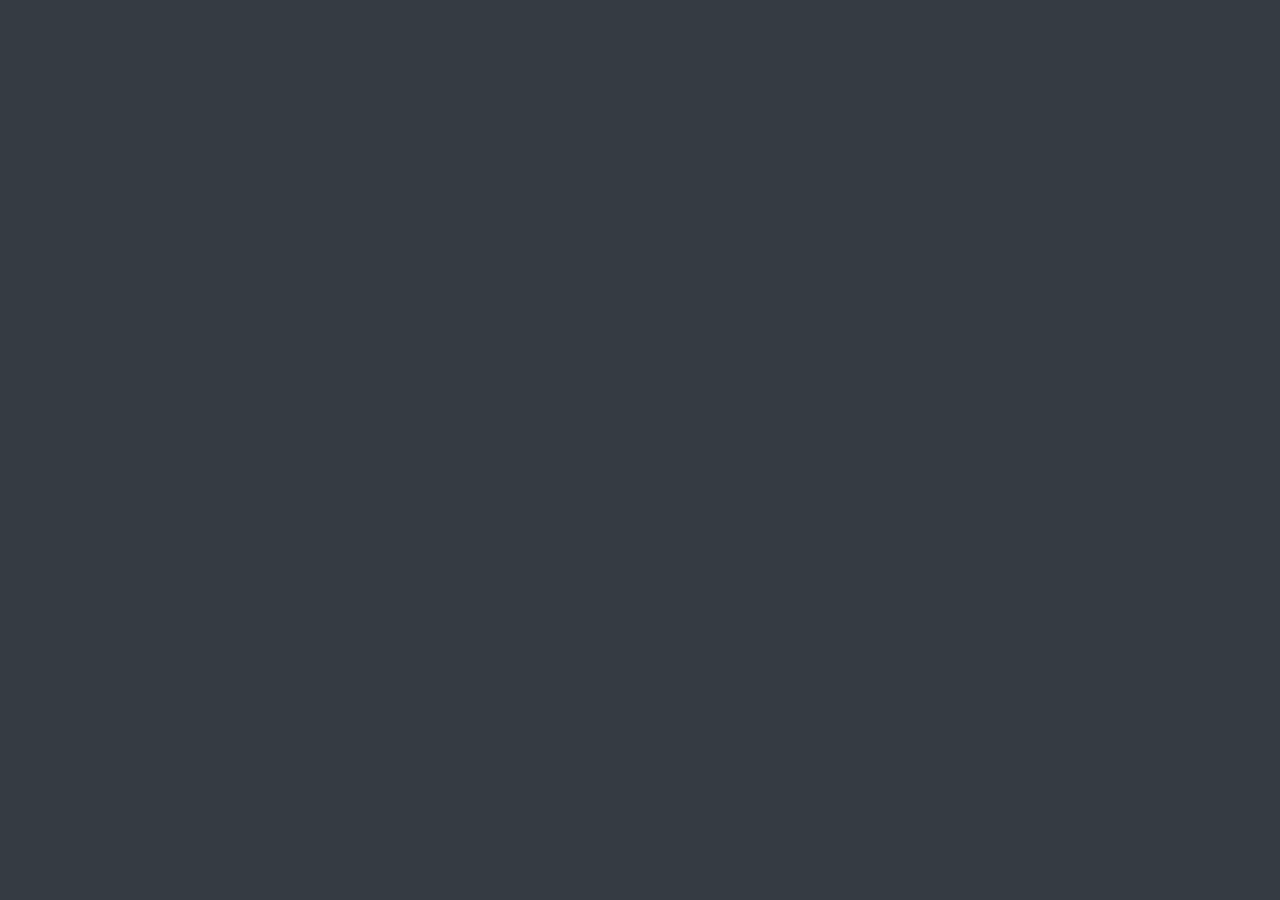
==== index.html @ 0e087c73 "updated" ====
<!doctype html><html lang="en"><head><meta charset="utf-8"/><link rel="icon" href="/favicon.ico"/><meta name="viewport" content="width=device-width,initial-scale=1,minimum-scale=1,maximum-scale=1,user-scalable=no,shrink-to-fit=no,viewport-fit=cover"><meta name="theme-color" content="#000000"/><meta name="description" content="Giant Baby Corn Finance"/><meta property="og:locale" content="zh_TW"><meta property="og:title" content="giantbabycorn.finance"><meta property="og:description" content="giantbabycorn.finance"><link rel="apple-touch-icon" href="/logo192.png"/><link rel="manifest" href="/manifest.json"/><title>Giant Baby Corn Finance</title><link href="/static/css/main.bbabf2ab.chunk.css" rel="stylesheet"></head><body><noscript>You need to enable JavaScript to run this app.</noscript><div id="root"></div><script>!function(e){function r(r){for(var n,a,i=r[0],f=r[1],l=r[2],p=0,s=[];p<i.length;p++)a=i[p],Object.prototype.hasOwnProperty.call(o,a)&&o[a]&&s.push(o[a][0]),o[a]=0;for(n in f)Object.prototype.hasOwnProperty.call(f,n)&&(e[n]=f[n]);for(c&&c(r);s.length;)s.shift()();return u.push.apply(u,l||[]),t()}function t(){for(var e,r=0;r<u.length;r++){for(var t=u[r],n=!0,i=1;i<t.length;i++){var f=t[i];0!==o[f]&&(n=!1)}n&&(u.splice(r--,1),e=a(a.s=t[0]))}return e}var n={},o={1:0},u=[];function a(r){if(n[r])return n[r].exports;var t=n[r]={i:r,l:!1,exports:{}};return e[r].call(t.exports,t,t.exports,a),t.l=!0,t.exports}a.m=e,a.c=n,a.d=function(e,r,t){a.o(e,r)||Object.defineProperty(e,r,{enumerable:!0,get:t})},a.r=function(e){"undefined"!=typeof Symbol&&Symbol.toStringTag&&Object.defineProperty(e,Symbol.toStringTag,{value:"Module"}),Object.defineProperty(e,"__esModule",{value:!0})},a.t=function(e,r){if(1&r&&(e=a(e)),8&r)return e;if(4&r&&"object"==typeof e&&e&&e.__esModule)return e;var t=Object.create(null);if(a.r(t),Object.defineProperty(t,"default",{enumerable:!0,value:e}),2&r&&"string"!=typeof e)for(var n in e)a.d(t,n,function(r){return e[r]}.bind(null,n));return t},a.n=function(e){var r=e&&e.__esModule?function(){return e.default}:function(){return e};return a.d(r,"a",r),r},a.o=function(e,r){return Object.prototype.hasOwnProperty.call(e,r)},a.p="/";var i=this["webpackJsonpgiantbabycorn.finance"]=this["webpackJsonpgiantbabycorn.finance"]||[],f=i.push.bind(i);i.push=r,i=i.slice();for(var l=0;l<i.length;l++)r(i[l]);var c=f;t()}([])</script><script src="/static/js/2.cc9975e6.chunk.js"></script><script src="/static/js/main.173eca97.chunk.js"></script></body></html>
---- static/css/main.bbabf2ab.chunk.css ----
.corn-button-container{position:relative;display:-webkit-flex;display:flex;-webkit-align-items:center;align-items:center;-webkit-justify-content:center;justify-content:center;box-sizing:border-box;font-family:HelveticaNeue;font-size:calc(max(calc(100vw*20/1920), 5px));font-weight:900;font-stretch:normal;font-style:normal;line-height:1.2;letter-spacing:normal;text-align:center;white-space:nowrap;overflow:hidden;cursor:pointer}.corn-button-container .corn-button-icon{position:relative;height:calc(max(calc(100vw*30/1920), 24px));width:calc(max(calc(100vw*30/1920), 24px));object-fit:contain;margin:0 0 0 calc(max(calc(100vw*18/1920), 15px))}.corn-button-container .corn-button-text{position:relative;-webkit-user-select:none;-ms-user-select:none;user-select:none;color:#50fec5;margin:0 0 0 calc(max(calc(100vw*9/1920), 5px))}.corn-button-container .corn-button-text:not(:first-child){margin:0 calc(max(calc(100vw*18/1920), 15px)) 0 calc(max(calc(100vw*9/1920), 5px))}.corn-button-container.is-default-size{width:-webkit-fill-available;width:stretch;height:calc(max(calc(100vw*50/1920), 40px));padding:calc(max(calc(100vw*10/1920), 8px));border-radius:calc(max(calc(100vw*25/1920), 20px))}.corn-button-container.is-default-size .corn-button-text{line-height:calc(max(calc(100vw*30/1920), 24px))}.corn-button-container.is-big-size{width:calc(max(calc(100vw*400/1920), 320px));height:calc(max(calc(100vw*50/1920), 40px));padding:calc(max(calc(100vw*10/1920), 8px));border-radius:calc(max(calc(100vw*25/1920), 20px))}.corn-button-container.is-big-size .corn-button-text{line-height:calc(max(calc(100vw*30/1920), 24px))}.corn-button-container.is-middle-size{width:calc(max(calc(100vw*140/1920), 112px));height:calc(max(calc(100vw*40/1920), 32px));padding:calc(max(calc(100vw*9/1920), 7px));border-radius:calc(max(calc(100vw*25/1920), 20px))}.corn-button-container.is-middle-size .corn-button-text{line-height:calc(max(calc(100vw*22/1920), 17px))}.corn-button-container.is-small-size{width:calc(max(calc(100vw*138/1920), 112px));height:calc(max(calc(100vw*38/1920), 31px));padding:calc(max(calc(100vw*6/1920), 5px));border-radius:calc(max(calc(100vw*50/1920), 40px))}.corn-button-container.is-small-size .corn-button-text{line-height:calc(max(calc(100vw*25/1920), 20px))}.corn-button-container.is-content-size{width:-webkit-fit-content;width:-moz-fit-content;width:fit-content;height:calc(max(calc(100vw*38/1920), 31px));padding:calc(max(calc(100vw*6/1920), 5px)) calc(max(calc(100vw*19/1920), 15px));border-radius:calc(max(calc(100vw*50/1920), 40px))}.corn-button-container.is-content-size .corn-button-text{line-height:calc(max(calc(100vw*24/1920), 19px))}.corn-button-container.is-default-type{background-color:#57cbcc;border-style:none}.corn-button-container.is-default-type .corn-button-text{color:#fff}.corn-button-container.is-cancel-type{background-color:#494949;border-style:none}.corn-button-container.is-cancel-type .corn-button-text{color:#fff}.corn-button-container.is-danger-type{background-color:#db3a20;border-style:none}.corn-button-container.is-danger-type .corn-button-text{color:#fff}.corn-button-container.is-dark-type{background:linear-gradient(#1e1e1e,#1e1e1e) padding-box,linear-gradient(120deg,#50ffc5,#19b9c3 60%) border-box;border:calc(max(calc(100vw*1/1920), 0px)) solid transparent}.corn-button-container.is-dark-type .corn-button-text{color:#50fec5}.corn-button-container.is-dark-type:active{background-image:linear-gradient(90deg,#50ffc5,#19b9c3);background-image:linear-gradient(120deg,#50ffc5,#19b9c3 60%) padding-box}.corn-button-container.is-dark-type:active .corn-button-text{color:#fff}.corn-button-container:disabled{-webkit-filter:saturate(1.5) invert(.15);filter:saturate(1.5) invert(.15)}.corn-button-container:active{-webkit-filter:saturate(.85) brightness(1.1);filter:saturate(.85) brightness(1.1)}.ng-toast-container,.ng-toast-overlay{top:0;left:0;width:100%;height:100%;transition:all .3s ease-in-out;z-index:1000}.ng-toast-container.hide,.ng-toast-overlay.hide{pointer-events:none;opacity:0}.ng-toast-container{position:fixed;background-color:rgba(30,30,30,.5)}.ng-toast-overlay{position:absolute;display:-webkit-flex;display:flex}.ng-toast-overlay.hide{pointer-events:none}.ng-toast-overlay.hide .ng-toast-toast{-webkit-transform:translate3d(0,-20px,0);transform:translate3d(0,-20px,0);opacity:0}.ng-toast-toast{max-width:50vw;margin:auto;background-color:#fff;border-radius:20px;padding:15px 25px 25px;position:relative;font-weight:700;text-align:center;white-space:pre-line;word-break:break-all;transition:all .3s ease-in-out}.ng-toast-toast.default{padding:15px 25px}.ng-toast-toast.default .ng-toast-title{color:#707070;margin:5px 0}.ng-toast-toast.success .ng-toast-title{color:#19b9c3}.ng-toast-toast.fail .ng-toast-title{color:#db3a20}.ng-toast-icon{position:absolute;top:0;left:50%;-webkit-transform:translate3d(-50%,-20px,0);transform:translate3d(-50%,-20px,0)}.ng-toast-title{font-size:18px;margin:15px 0 5px}.ng-toast-content,.ng-toast-title{-webkit-user-select:none;-ms-user-select:none;user-select:none}.ng-toast-content{color:#707070;font-size:13px;line-height:25px}.page.home{width:100%;padding:calc(max(calc(100vw*50/1920), 0px)) 0;-webkit-flex-direction:column;flex-direction:column}.corn-button-row,.page.home{position:relative;display:-webkit-flex;display:flex;-webkit-align-items:center;align-items:center}.corn-button-row{margin:15px 0;-webkit-flex-wrap:nowrap;flex-wrap:nowrap;-webkit-justify-content:center;justify-content:center}.corn-button-row>*{margin:auto 15px}.corn-ticket-input,.corn-ticket-number,.corn-ticket-row{font-size:calc(max(calc(100vw*60/1920), 22px))}.corn-ticket-row{position:relative;width:600px;max-width:95vw;display:-webkit-flex;display:flex;-webkit-flex-wrap:nowrap;flex-wrap:nowrap;-webkit-align-items:center;align-items:center;-webkit-justify-content:center;justify-content:center;font-weight:900;font-stretch:normal;font-style:normal}.corn-ticket-row>:last-child{margin-right:30px}.corn-ticket-number{position:relative;display:inline-block;text-align:right;min-width:60px;margin-right:20px;color:#707070}.corn-ticket-input{position:relative;display:inline-block;width:calc(max(calc(100vw*150/1920), 50px));text-align:center;margin:auto calc(max(calc(100vw*15/1920), 0px));border-radius:calc(max(calc(100vw*50/1920), 0px));border:none;background-color:#292f36;color:#50fec5}.corn-ticket-delete,.corn-ticket-dice{position:relative;object-fit:contain;width:25px;height:25px;min-width:25px;min-height:25px;margin:auto 0 auto calc(max(calc(100vw*15/1920), 0px));-webkit-user-select:none;-ms-user-select:none;user-select:none;cursor:pointer}.corn-donate-container{position:relative;margin:15px 0 0}.corn-icon-donate{position:relative;object-fit:contain;width:32px;height:32px}.corn-popup-group,.corn-popup-overlay{top:0;left:0;width:100%;height:100%}.corn-popup-group{position:fixed;z-index:999}.corn-popup-group,.corn-popup-group *{font-weight:400;font-stretch:normal;font-style:normal;line-height:1.23;letter-spacing:normal;text-align:center}.corn-popup-group.hide{pointer-events:none}.corn-popup-group>.corn-popup-overlay{position:absolute}.corn-popup-overlay{position:fixed;display:-webkit-flex;display:flex;z-index:999;background-color:rgba(20,20,20,.5);transition:opacity .5s ease-in-out;opacity:0}.corn-popup-overlay.show{opacity:1}.corn-popup-overlay.hide{opacity:0;pointer-events:none}.corn-popup-overlay.hide .corn-popup-container{-webkit-transform:translate3d(0,-20px,0);transform:translate3d(0,-20px,0)}.corn-popup-overlay .corn-popup-container{position:relative;display:-webkit-flex;display:flex;-webkit-flex-direction:column;flex-direction:column;margin:auto;padding:36px 28px;border-radius:20px;box-sizing:border-box;background-color:#141414;transition:-webkit-transform .5s ease-in-out;transition:transform .5s ease-in-out;transition:transform .5s ease-in-out,-webkit-transform .5s ease-in-out;max-width:calc(100% - 56px);max-height:calc(100% - 56px)}.corn-popup-overlay .corn-popup-title{margin:0 auto 18px;height:26px;font-size:22px;line-height:1.23}.corn-popup-overlay .corn-popup-sub{margin:18px auto 40px;font-size:20px}.corn-popup-overlay .corn-popup-content{width:-webkit-fill-available;width:stretch;margin-bottom:30px;white-space:pre-line;max-height:calc(100% - 56px);overflow-y:scroll}.corn-popup-overlay .corn-popup-bottom{display:-webkit-flex;display:flex;-webkit-flex-wrap:nowrap;flex-wrap:nowrap;-webkit-justify-content:center;justify-content:center}.corn-popup-overlay .corn-popup-bottom .corn-popup-button{margin:0 10px}.corn-popup-overlay.is-default-type .corn-popup-container{border:1px solid #19b9c3}.corn-popup-overlay.is-default-type .corn-popup-sub{color:#afafaf}.corn-popup-overlay.is-default-type .corn-popup-title{color:#19b9c3}.corn-popup-overlay.is-default-type .corn-popup-content{border-top:1px solid #19b9c3}.corn-popup-overlay.is-alert-type .corn-popup-container{border:1px solid #db3a20}.corn-popup-overlay.is-alert-type .corn-popup-sub{color:#afafaf}.corn-popup-overlay.is-alert-type .corn-popup-title{color:#db3a20}.corn-popup-overlay.is-alert-type .corn-popup-content{border-top:1px solid #db3a20}*{font-family:"Noto Sans TC",sans-serif}:root,body,html{position:relative;width:100%;height:100%;margin:0;padding:0;white-space:nowrap}:root::-webkit-scrollbar-track,body::-webkit-scrollbar-track,html::-webkit-scrollbar-track{background-color:transparent}:root::-webkit-scrollbar,body::-webkit-scrollbar,html::-webkit-scrollbar{width:4px;height:4px;background-color:transparent}:root::-webkit-scrollbar-thumb,body::-webkit-scrollbar-thumb,html::-webkit-scrollbar-thumb{background-color:#57cbcc;border-radius:8px}*{box-sizing:border-box}::-webkit-scrollbar,::-webkit-scrollbar-track{background-color:transparent}::-webkit-scrollbar{width:4px;height:4px}::-webkit-scrollbar-thumb{background-color:#57cbcc;border-radius:8px}body{font-family:-apple-system,BlinkMacSystemFont,"Roboto",sans-serif;-webkit-font-smoothing:antialiased;-moz-osx-font-smoothing:grayscale;background-color:#353b43;font-size:15px;color:#fff}body ::-moz-placeholder,body ::-webkit-input-placeholder,body ::placeholder{color:#777}body :focus{outline:none}body code,body pre,body textarea{font-family:"Noto Sans TC",sans-serif}#root{width:100%;height:100%}.divider{display:-webkit-flex;display:flex;-webkit-align-items:center;align-items:center;-webkit-justify-content:center;justify-content:center;width:280px;height:1px;background-color:#42484f}.divider:before{content:"";width:15%;height:5px;background-color:#57cbcc}
/*# sourceMappingURL=main.bbabf2ab.chunk.css.map */
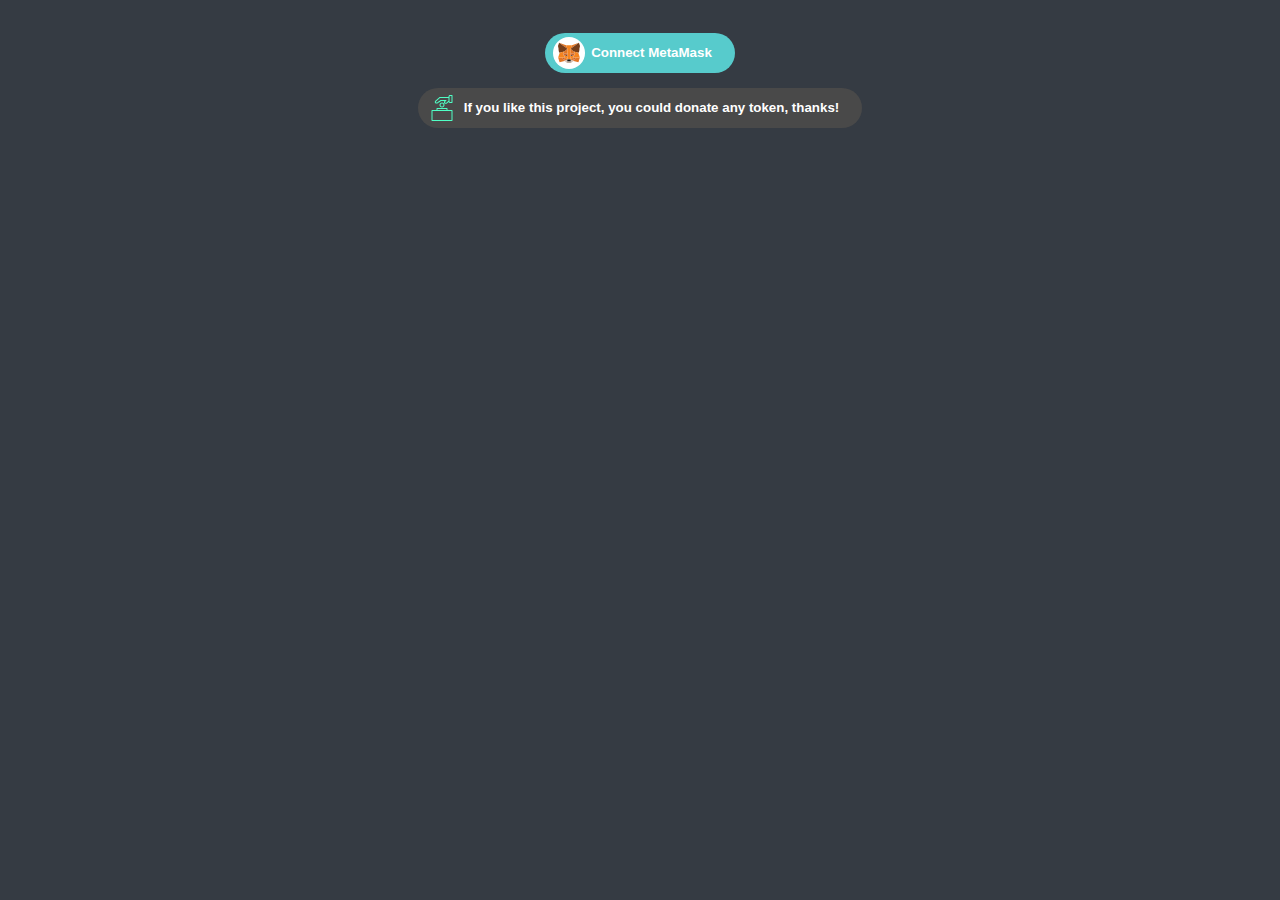
==== commit 21849ff4: "updated" ====
--- a/index.html
+++ b/index.html
@@ -1 +1 @@
-<!doctype html><html lang="en"><head><meta charset="utf-8"/><link rel="icon" href="/favicon.ico"/><meta name="viewport" content="width=device-width,initial-scale=1,minimum-scale=1,maximum-scale=1,user-scalable=no,shrink-to-fit=no,viewport-fit=cover"><meta name="theme-color" content="#000000"/><meta name="description" content="Giant Baby Corn Finance"/><meta property="og:locale" content="zh_TW"><meta property="og:title" content="giantbabycorn.finance"><meta property="og:description" content="giantbabycorn.finance"><link rel="apple-touch-icon" href="/logo192.png"/><link rel="manifest" href="/manifest.json"/><title>Giant Baby Corn Finance</title><link href="/static/css/main.bbabf2ab.chunk.css" rel="stylesheet"></head><body><noscript>You need to enable JavaScript to run this app.</noscript><div id="root"></div><script>!function(e){function r(r){for(var n,a,i=r[0],f=r[1],l=r[2],p=0,s=[];p<i.length;p++)a=i[p],Object.prototype.hasOwnProperty.call(o,a)&&o[a]&&s.push(o[a][0]),o[a]=0;for(n in f)Object.prototype.hasOwnProperty.call(f,n)&&(e[n]=f[n]);for(c&&c(r);s.length;)s.shift()();return u.push.apply(u,l||[]),t()}function t(){for(var e,r=0;r<u.length;r++){for(var t=u[r],n=!0,i=1;i<t.length;i++){var f=t[i];0!==o[f]&&(n=!1)}n&&(u.splice(r--,1),e=a(a.s=t[0]))}return e}var n={},o={1:0},u=[];function a(r){if(n[r])return n[r].exports;var t=n[r]={i:r,l:!1,exports:{}};return e[r].call(t.exports,t,t.exports,a),t.l=!0,t.exports}a.m=e,a.c=n,a.d=function(e,r,t){a.o(e,r)||Object.defineProperty(e,r,{enumerable:!0,get:t})},a.r=function(e){"undefined"!=typeof Symbol&&Symbol.toStringTag&&Object.defineProperty(e,Symbol.toStringTag,{value:"Module"}),Object.defineProperty(e,"__esModule",{value:!0})},a.t=function(e,r){if(1&r&&(e=a(e)),8&r)return e;if(4&r&&"object"==typeof e&&e&&e.__esModule)return e;var t=Object.create(null);if(a.r(t),Object.defineProperty(t,"default",{enumerable:!0,value:e}),2&r&&"string"!=typeof e)for(var n in e)a.d(t,n,function(r){return e[r]}.bind(null,n));return t},a.n=function(e){var r=e&&e.__esModule?function(){return e.default}:function(){return e};return a.d(r,"a",r),r},a.o=function(e,r){return Object.prototype.hasOwnProperty.call(e,r)},a.p="/";var i=this["webpackJsonpgiantbabycorn.finance"]=this["webpackJsonpgiantbabycorn.finance"]||[],f=i.push.bind(i);i.push=r,i=i.slice();for(var l=0;l<i.length;l++)r(i[l]);var c=f;t()}([])</script><script src="/static/js/2.cc9975e6.chunk.js"></script><script src="/static/js/main.173eca97.chunk.js"></script></body></html>+<!doctype html><html lang="en"><head><meta charset="utf-8"/><link rel="icon" href="/favicon.ico"/><meta name="viewport" content="width=device-width,initial-scale=1,minimum-scale=1,maximum-scale=1,user-scalable=no,shrink-to-fit=no,viewport-fit=cover"><meta name="theme-color" content="#000000"/><meta name="description" content="Giant Baby Corn Finance"/><meta property="og:locale" content="zh_TW"><meta property="og:title" content="giantbabycorn.finance"><meta property="og:description" content="giantbabycorn.finance"><link rel="apple-touch-icon" href="/logo192.png"/><link rel="manifest" href="/manifest.json"/><title>Giant Baby Corn Finance</title><link href="/static/css/main.bbabf2ab.chunk.css" rel="stylesheet"></head><body><noscript>You need to enable JavaScript to run this app.</noscript><div id="root"></div><script>!function(e){function r(r){for(var n,a,i=r[0],f=r[1],l=r[2],p=0,s=[];p<i.length;p++)a=i[p],Object.prototype.hasOwnProperty.call(o,a)&&o[a]&&s.push(o[a][0]),o[a]=0;for(n in f)Object.prototype.hasOwnProperty.call(f,n)&&(e[n]=f[n]);for(c&&c(r);s.length;)s.shift()();return u.push.apply(u,l||[]),t()}function t(){for(var e,r=0;r<u.length;r++){for(var t=u[r],n=!0,i=1;i<t.length;i++){var f=t[i];0!==o[f]&&(n=!1)}n&&(u.splice(r--,1),e=a(a.s=t[0]))}return e}var n={},o={1:0},u=[];function a(r){if(n[r])return n[r].exports;var t=n[r]={i:r,l:!1,exports:{}};return e[r].call(t.exports,t,t.exports,a),t.l=!0,t.exports}a.m=e,a.c=n,a.d=function(e,r,t){a.o(e,r)||Object.defineProperty(e,r,{enumerable:!0,get:t})},a.r=function(e){"undefined"!=typeof Symbol&&Symbol.toStringTag&&Object.defineProperty(e,Symbol.toStringTag,{value:"Module"}),Object.defineProperty(e,"__esModule",{value:!0})},a.t=function(e,r){if(1&r&&(e=a(e)),8&r)return e;if(4&r&&"object"==typeof e&&e&&e.__esModule)return e;var t=Object.create(null);if(a.r(t),Object.defineProperty(t,"default",{enumerable:!0,value:e}),2&r&&"string"!=typeof e)for(var n in e)a.d(t,n,function(r){return e[r]}.bind(null,n));return t},a.n=function(e){var r=e&&e.__esModule?function(){return e.default}:function(){return e};return a.d(r,"a",r),r},a.o=function(e,r){return Object.prototype.hasOwnProperty.call(e,r)},a.p="/";var i=this["webpackJsonpgiantbabycorn.finance"]=this["webpackJsonpgiantbabycorn.finance"]||[],f=i.push.bind(i);i.push=r,i=i.slice();for(var l=0;l<i.length;l++)r(i[l]);var c=f;t()}([])</script><script src="/static/js/2.e33a2cc5.chunk.js"></script><script src="/static/js/main.0d77fcac.chunk.js"></script></body></html>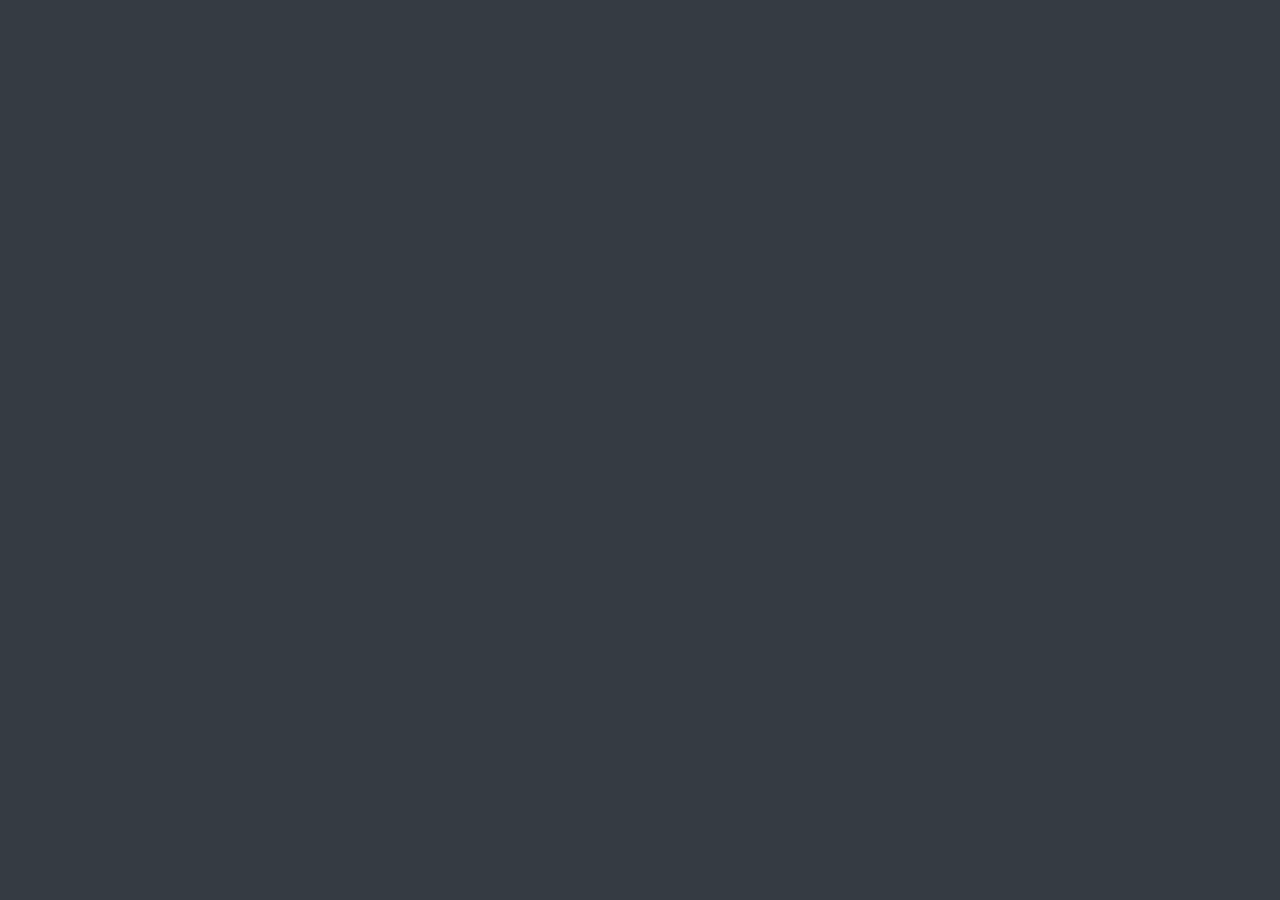
==== commit 6c0af82a: "updated" ====
--- a/index.html
+++ b/index.html
@@ -1 +1 @@
-<!doctype html><html lang="en"><head><meta charset="utf-8"/><link rel="icon" href="/favicon.ico"/><meta name="viewport" content="width=device-width,initial-scale=1,minimum-scale=1,maximum-scale=1,user-scalable=no,shrink-to-fit=no,viewport-fit=cover"><meta name="theme-color" content="#000000"/><meta name="description" content="Giant Baby Corn Finance"/><meta property="og:locale" content="zh_TW"><meta property="og:title" content="giantbabycorn.finance"><meta property="og:description" content="giantbabycorn.finance"><link rel="apple-touch-icon" href="/logo192.png"/><link rel="manifest" href="/manifest.json"/><title>Giant Baby Corn Finance</title><link href="/static/css/main.bbabf2ab.chunk.css" rel="stylesheet"></head><body><noscript>You need to enable JavaScript to run this app.</noscript><div id="root"></div><script>!function(e){function r(r){for(var n,a,i=r[0],f=r[1],l=r[2],p=0,s=[];p<i.length;p++)a=i[p],Object.prototype.hasOwnProperty.call(o,a)&&o[a]&&s.push(o[a][0]),o[a]=0;for(n in f)Object.prototype.hasOwnProperty.call(f,n)&&(e[n]=f[n]);for(c&&c(r);s.length;)s.shift()();return u.push.apply(u,l||[]),t()}function t(){for(var e,r=0;r<u.length;r++){for(var t=u[r],n=!0,i=1;i<t.length;i++){var f=t[i];0!==o[f]&&(n=!1)}n&&(u.splice(r--,1),e=a(a.s=t[0]))}return e}var n={},o={1:0},u=[];function a(r){if(n[r])return n[r].exports;var t=n[r]={i:r,l:!1,exports:{}};return e[r].call(t.exports,t,t.exports,a),t.l=!0,t.exports}a.m=e,a.c=n,a.d=function(e,r,t){a.o(e,r)||Object.defineProperty(e,r,{enumerable:!0,get:t})},a.r=function(e){"undefined"!=typeof Symbol&&Symbol.toStringTag&&Object.defineProperty(e,Symbol.toStringTag,{value:"Module"}),Object.defineProperty(e,"__esModule",{value:!0})},a.t=function(e,r){if(1&r&&(e=a(e)),8&r)return e;if(4&r&&"object"==typeof e&&e&&e.__esModule)return e;var t=Object.create(null);if(a.r(t),Object.defineProperty(t,"default",{enumerable:!0,value:e}),2&r&&"string"!=typeof e)for(var n in e)a.d(t,n,function(r){return e[r]}.bind(null,n));return t},a.n=function(e){var r=e&&e.__esModule?function(){return e.default}:function(){return e};return a.d(r,"a",r),r},a.o=function(e,r){return Object.prototype.hasOwnProperty.call(e,r)},a.p="/";var i=this["webpackJsonpgiantbabycorn.finance"]=this["webpackJsonpgiantbabycorn.finance"]||[],f=i.push.bind(i);i.push=r,i=i.slice();for(var l=0;l<i.length;l++)r(i[l]);var c=f;t()}([])</script><script src="/static/js/2.e33a2cc5.chunk.js"></script><script src="/static/js/main.0d77fcac.chunk.js"></script></body></html>+<!doctype html><html lang="en"><head><meta charset="utf-8"/><link rel="icon" href="/favicon.ico"/><meta name="viewport" content="width=device-width,initial-scale=1,minimum-scale=1,maximum-scale=1,user-scalable=no,shrink-to-fit=no,viewport-fit=cover"><meta name="theme-color" content="#000000"/><meta name="description" content="Giant Baby Corn Finance"/><meta property="og:locale" content="zh_TW"><meta property="og:title" content="giantbabycorn.finance"><meta property="og:description" content="giantbabycorn.finance"><link rel="apple-touch-icon" href="/logo192.png"/><link rel="manifest" href="/manifest.json"/><title>Giant Baby Corn Finance</title><link href="/static/css/main.38dd1ef7.chunk.css" rel="stylesheet"></head><body><noscript>You need to enable JavaScript to run this app.</noscript><div id="root"></div><script>!function(e){function r(r){for(var n,a,i=r[0],f=r[1],l=r[2],p=0,s=[];p<i.length;p++)a=i[p],Object.prototype.hasOwnProperty.call(o,a)&&o[a]&&s.push(o[a][0]),o[a]=0;for(n in f)Object.prototype.hasOwnProperty.call(f,n)&&(e[n]=f[n]);for(c&&c(r);s.length;)s.shift()();return u.push.apply(u,l||[]),t()}function t(){for(var e,r=0;r<u.length;r++){for(var t=u[r],n=!0,i=1;i<t.length;i++){var f=t[i];0!==o[f]&&(n=!1)}n&&(u.splice(r--,1),e=a(a.s=t[0]))}return e}var n={},o={1:0},u=[];function a(r){if(n[r])return n[r].exports;var t=n[r]={i:r,l:!1,exports:{}};return e[r].call(t.exports,t,t.exports,a),t.l=!0,t.exports}a.m=e,a.c=n,a.d=function(e,r,t){a.o(e,r)||Object.defineProperty(e,r,{enumerable:!0,get:t})},a.r=function(e){"undefined"!=typeof Symbol&&Symbol.toStringTag&&Object.defineProperty(e,Symbol.toStringTag,{value:"Module"}),Object.defineProperty(e,"__esModule",{value:!0})},a.t=function(e,r){if(1&r&&(e=a(e)),8&r)return e;if(4&r&&"object"==typeof e&&e&&e.__esModule)return e;var t=Object.create(null);if(a.r(t),Object.defineProperty(t,"default",{enumerable:!0,value:e}),2&r&&"string"!=typeof e)for(var n in e)a.d(t,n,function(r){return e[r]}.bind(null,n));return t},a.n=function(e){var r=e&&e.__esModule?function(){return e.default}:function(){return e};return a.d(r,"a",r),r},a.o=function(e,r){return Object.prototype.hasOwnProperty.call(e,r)},a.p="/";var i=this["webpackJsonpgiantbabycorn.finance"]=this["webpackJsonpgiantbabycorn.finance"]||[],f=i.push.bind(i);i.push=r,i=i.slice();for(var l=0;l<i.length;l++)r(i[l]);var c=f;t()}([])</script><script src="/static/js/2.7730d08b.chunk.js"></script><script src="/static/js/main.406218ff.chunk.js"></script></body></html>--- a/static/css/main.38dd1ef7.chunk.css
+++ b/static/css/main.38dd1ef7.chunk.css
@@ -0,0 +1,2 @@
+.corn-button-container{position:relative;display:-webkit-flex;display:flex;-webkit-align-items:center;align-items:center;-webkit-justify-content:center;justify-content:center;box-sizing:border-box;font-family:HelveticaNeue;font-size:calc(max(calc(100vw*20/1920), 15px));font-weight:900;font-stretch:normal;font-style:normal;line-height:1.2;letter-spacing:normal;text-align:center;white-space:nowrap;overflow:hidden;cursor:pointer;-webkit-user-select:none;-ms-user-select:none;user-select:none}.corn-button-container .corn-button-icon{position:relative;height:calc(max(calc(100vw*30/1920), 24px));width:calc(max(calc(100vw*30/1920), 24px));object-fit:contain;margin:0 0 0 calc(max(calc(100vw*18/1920), 15px))}.corn-button-container .corn-button-text{position:relative;-webkit-user-select:none;-ms-user-select:none;user-select:none;color:#50fec5;margin:0}.corn-button-container .corn-button-text:not(:first-child){margin:0 calc(max(calc(100vw*18/1920), 15px)) 0 calc(max(calc(100vw*9/1920), 5px))}.corn-button-container.is-default-size{width:-webkit-fill-available;width:stretch;height:calc(max(calc(100vw*50/1920), 40px));padding:calc(max(calc(100vw*10/1920), 8px));border-radius:calc(max(calc(100vw*25/1920), 20px))}.corn-button-container.is-default-size .corn-button-text{line-height:calc(max(calc(100vw*30/1920), 24px))}.corn-button-container.is-big-size{width:calc(max(calc(100vw*400/1920), 320px));height:calc(max(calc(100vw*50/1920), 40px));padding:calc(max(calc(100vw*10/1920), 8px));border-radius:calc(max(calc(100vw*25/1920), 20px))}.corn-button-container.is-big-size .corn-button-text{line-height:calc(max(calc(100vw*30/1920), 24px))}.corn-button-container.is-middle-size{width:calc(max(calc(100vw*140/1920), 112px));height:calc(max(calc(100vw*40/1920), 32px));padding:calc(max(calc(100vw*9/1920), 7px));border-radius:calc(max(calc(100vw*25/1920), 20px))}.corn-button-container.is-middle-size .corn-button-text{line-height:calc(max(calc(100vw*22/1920), 17px))}.corn-button-container.is-small-size{width:calc(max(calc(100vw*138/1920), 112px));height:calc(max(calc(100vw*38/1920), 31px));padding:calc(max(calc(100vw*6/1920), 5px));border-radius:calc(max(calc(100vw*50/1920), 40px))}.corn-button-container.is-small-size .corn-button-text{line-height:calc(max(calc(100vw*25/1920), 20px))}.corn-button-container.is-content-size{width:-webkit-fit-content;width:-moz-fit-content;width:fit-content;height:calc(max(calc(100vw*38/1920), 31px));padding:calc(max(calc(100vw*6/1920), 5px)) calc(max(calc(100vw*19/1920), 15px));border-radius:calc(max(calc(100vw*50/1920), 40px))}.corn-button-container.is-content-size .corn-button-text{line-height:calc(max(calc(100vw*24/1920), 19px))}.corn-button-container.is-default-type{background-color:#57cbcc;border-style:none}.corn-button-container.is-default-type .corn-button-text{color:#fff}.corn-button-container.is-cancel-type{background-color:#494949;border-style:none}.corn-button-container.is-cancel-type .corn-button-text{color:#fff}.corn-button-container.is-danger-type{background-color:#db3a20;border-style:none}.corn-button-container.is-danger-type .corn-button-text{color:#fff}.corn-button-container.is-dark-type{background:linear-gradient(#1e1e1e,#1e1e1e) padding-box,linear-gradient(120deg,#50ffc5,#19b9c3 60%) border-box;border:calc(max(calc(100vw*1/1920), 0px)) solid transparent}.corn-button-container.is-dark-type .corn-button-text{color:#50fec5}.corn-button-container.is-dark-type:active{background-image:linear-gradient(90deg,#50ffc5,#19b9c3);background-image:linear-gradient(120deg,#50ffc5,#19b9c3 60%) padding-box}.corn-button-container.is-dark-type:active .corn-button-text{color:#fff}.corn-button-container:disabled{-webkit-filter:saturate(1.5) invert(.15);filter:saturate(1.5) invert(.15);cursor:not-allowed}.corn-button-container:active{-webkit-filter:saturate(.85) brightness(1.1);filter:saturate(.85) brightness(1.1)}.ng-toast-container,.ng-toast-overlay{top:0;left:0;width:100%;height:100%;transition:all .3s ease-in-out;z-index:1000}.ng-toast-container.hide,.ng-toast-overlay.hide{pointer-events:none;opacity:0}.ng-toast-container{position:fixed;background-color:rgba(30,30,30,.5)}.ng-toast-overlay{position:absolute;display:-webkit-flex;display:flex}.ng-toast-overlay.hide{pointer-events:none}.ng-toast-overlay.hide .ng-toast-toast{-webkit-transform:translate3d(0,-20px,0);transform:translate3d(0,-20px,0);opacity:0}.ng-toast-toast{max-width:50vw;margin:auto;background-color:#fff;border-radius:20px;padding:15px 25px 25px;position:relative;font-weight:700;text-align:center;white-space:pre-line;word-break:break-all;transition:all .3s ease-in-out}.ng-toast-toast.default{padding:15px 25px}.ng-toast-toast.default .ng-toast-title{color:#707070;margin:5px 0}.ng-toast-toast.success .ng-toast-title{color:#19b9c3}.ng-toast-toast.fail .ng-toast-title{color:#db3a20}.ng-toast-icon{position:absolute;top:0;left:50%;-webkit-transform:translate3d(-50%,-20px,0);transform:translate3d(-50%,-20px,0)}.ng-toast-title{font-size:18px;margin:15px 0 5px}.ng-toast-content,.ng-toast-title{-webkit-user-select:none;-ms-user-select:none;user-select:none}.ng-toast-content{color:#707070;font-size:13px;line-height:25px}.page.home{position:relative;width:100%;padding:calc(max(calc(100vw*50/1920), 0px)) 0;display:-webkit-flex;display:flex;-webkit-flex-direction:column;flex-direction:column;-webkit-align-items:center;align-items:center}.corn-metamask-container{position:relative;margin:15px 0 0}.corn-button-row{position:relative;margin:15px 0;display:-webkit-flex;display:flex;-webkit-flex-wrap:nowrap;flex-wrap:nowrap;-webkit-align-items:center;align-items:center;-webkit-justify-content:center;justify-content:center}.corn-button-row>*{margin:auto 15px}.corn-ticket-input,.corn-ticket-input span,.corn-ticket-row,.corn-ticket-row span{font-size:30px}span.corn-ticket-number{font-size:calc(max(calc(100vw*45/1920), 22px))}.corn-button-row .corn-ticket-input{width:calc(max(calc(100vw*180/1920), 90px))}.corn-button-row .corn-ticket-button{width:calc(max(calc(100vw*150/1920), 90px))}.corn-button-row .corn-add-button{margin:0 0 15px}.corn-button-row .corn-add-button:not(:last-of-type){margin-right:15px}.corn-button-row .corn-remove-button{margin:0 0 15px;width:calc(max(calc(100vw*150/1920), 130px))}.corn-add-button .corn-button-text,.corn-remove-button .corn-button-text,.corn-ticket-button .corn-button-text,.ticket-input-button:not(.is-top) .corn-button-text{margin-bottom:1.5%}.corn-ticket-row{position:relative;width:600px;max-width:95vw;margin:calc(max(calc(100vw*10/1920), 5px));display:-webkit-flex;display:flex;-webkit-flex-wrap:nowrap;flex-wrap:nowrap;-webkit-align-items:center;align-items:center;-webkit-justify-content:center;justify-content:center;font-weight:900;font-stretch:normal;font-style:normal}.corn-ticket-row>:last-child{margin-right:30px}.corn-ticket-number{position:relative;display:inline-block;text-align:right;min-width:60px;margin-right:calc(max(calc(100vw*20/1920), 5px));color:#707070}.corn-ticket-input{position:relative;display:inline-block;width:calc(max(calc(100vw*300/1920), 50px));max-width:120px;text-align:center;margin:auto calc(max(calc(100vw*15/1920), 0px));border-radius:999px;border:none;background-color:#292f36;color:#50fec5}.ticket-input-container{position:relative;display:-webkit-flex;display:flex;-webkit-flex-direction:column;flex-direction:column;-webkit-align-items:center;align-items:center}.ticket-input-container .corn-ticket-input{border-radius:0}.ticket-input-container .ticket-input-button{width:calc(max(calc(100vw*300/1920), 50px));max-width:120px;height:calc(max(calc(100vw*38/1920), 22px))}.ticket-input-container .ticket-input-button .corn-button-text{font-size:calc(max(calc(100vw*30/1920), 15px))}.ticket-input-container .ticket-input-button.is-top{border-radius:999px 999px 0 0}.ticket-input-container .ticket-input-button.is-bottom{border-radius:0 0 999px 999px}.corn-ticket-delete,.corn-ticket-dice{position:relative;object-fit:contain;width:calc(max(calc(100vw*50/1920), 25px));height:calc(max(calc(100vw*50/1920), 25px));min-width:calc(max(calc(100vw*50/1920), 25px));min-height:calc(max(calc(100vw*50/1920), 25px));margin:auto calc(max(calc(100vw*15/1920), 0px));-webkit-user-select:none;-ms-user-select:none;user-select:none;cursor:pointer}.corn-send-button{margin:15px 0 0}.corn-donate-container{position:relative;margin:15px 10vw 0;text-align:center}.corn-donate-text{position:relative;margin:10px 20px;white-space:pre-line}.corn-icon-donate{position:relative;object-fit:contain;width:32px;height:32px}.corn-popup-group,.corn-popup-overlay{top:0;left:0;width:100%;height:100%}.corn-popup-group{position:fixed;z-index:999}.corn-popup-group,.corn-popup-group *{font-weight:400;font-stretch:normal;font-style:normal;line-height:1.23;letter-spacing:normal;text-align:center}.corn-popup-group.hide{pointer-events:none}.corn-popup-group>.corn-popup-overlay{position:absolute}.corn-popup-overlay{position:fixed;display:-webkit-flex;display:flex;z-index:999;background-color:rgba(20,20,20,.5);transition:opacity .5s ease-in-out;opacity:0}.corn-popup-overlay.show{opacity:1}.corn-popup-overlay.hide{opacity:0;pointer-events:none}.corn-popup-overlay.hide .corn-popup-container{-webkit-transform:translate3d(0,-20px,0);transform:translate3d(0,-20px,0)}.corn-popup-overlay .corn-popup-container{position:relative;display:-webkit-flex;display:flex;-webkit-flex-direction:column;flex-direction:column;margin:auto;padding:36px 28px;border-radius:20px;box-sizing:border-box;background-color:#141414;transition:-webkit-transform .5s ease-in-out;transition:transform .5s ease-in-out;transition:transform .5s ease-in-out,-webkit-transform .5s ease-in-out;max-width:calc(100% - 56px);max-height:calc(100% - 56px)}.corn-popup-overlay .corn-popup-title{margin:0 auto 18px;height:26px;font-size:22px;line-height:1.23}.corn-popup-overlay .corn-popup-sub{margin:18px auto 40px;font-size:20px}.corn-popup-overlay .corn-popup-content{width:-webkit-fill-available;width:stretch;margin-bottom:30px;white-space:pre-line;max-height:calc(100% - 56px);overflow-y:scroll}.corn-popup-overlay .corn-popup-bottom{display:-webkit-flex;display:flex;-webkit-flex-wrap:nowrap;flex-wrap:nowrap;-webkit-justify-content:center;justify-content:center}.corn-popup-overlay .corn-popup-bottom .corn-popup-button{margin:0 10px}.corn-popup-overlay.is-default-type .corn-popup-container{border:1px solid #19b9c3}.corn-popup-overlay.is-default-type .corn-popup-sub{color:#afafaf}.corn-popup-overlay.is-default-type .corn-popup-title{color:#19b9c3}.corn-popup-overlay.is-default-type .corn-popup-content{border-top:1px solid #19b9c3}.corn-popup-overlay.is-alert-type .corn-popup-container{border:1px solid #db3a20}.corn-popup-overlay.is-alert-type .corn-popup-sub{color:#afafaf}.corn-popup-overlay.is-alert-type .corn-popup-title{color:#db3a20}.corn-popup-overlay.is-alert-type .corn-popup-content{border-top:1px solid #db3a20}*{font-family:"Noto Sans TC",sans-serif}:root,body,html{position:relative;width:100%;height:100%;margin:0;padding:0;white-space:nowrap}:root::-webkit-scrollbar-track,body::-webkit-scrollbar-track,html::-webkit-scrollbar-track{background-color:transparent}:root::-webkit-scrollbar,body::-webkit-scrollbar,html::-webkit-scrollbar{width:4px;height:4px;background-color:transparent}:root::-webkit-scrollbar-thumb,body::-webkit-scrollbar-thumb,html::-webkit-scrollbar-thumb{background-color:#57cbcc;border-radius:8px}*{box-sizing:border-box}::-webkit-scrollbar,::-webkit-scrollbar-track{background-color:transparent}::-webkit-scrollbar{width:4px;height:4px}::-webkit-scrollbar-thumb{background-color:#57cbcc;border-radius:8px}body{font-family:-apple-system,BlinkMacSystemFont,"Roboto",sans-serif;-webkit-font-smoothing:antialiased;-moz-osx-font-smoothing:grayscale;background-color:#353b43;font-size:15px;color:#fff}body ::-moz-placeholder,body ::-webkit-input-placeholder,body ::placeholder{color:#777}body :focus{outline:none}body code,body pre,body textarea{font-family:"Noto Sans TC",sans-serif}#root{width:100%;height:100%}.divider{display:-webkit-flex;display:flex;-webkit-align-items:center;align-items:center;-webkit-justify-content:center;justify-content:center;width:280px;height:1px;background-color:#42484f}.divider:before{content:"";width:15%;height:5px;background-color:#57cbcc}
+/*# sourceMappingURL=main.38dd1ef7.chunk.css.map */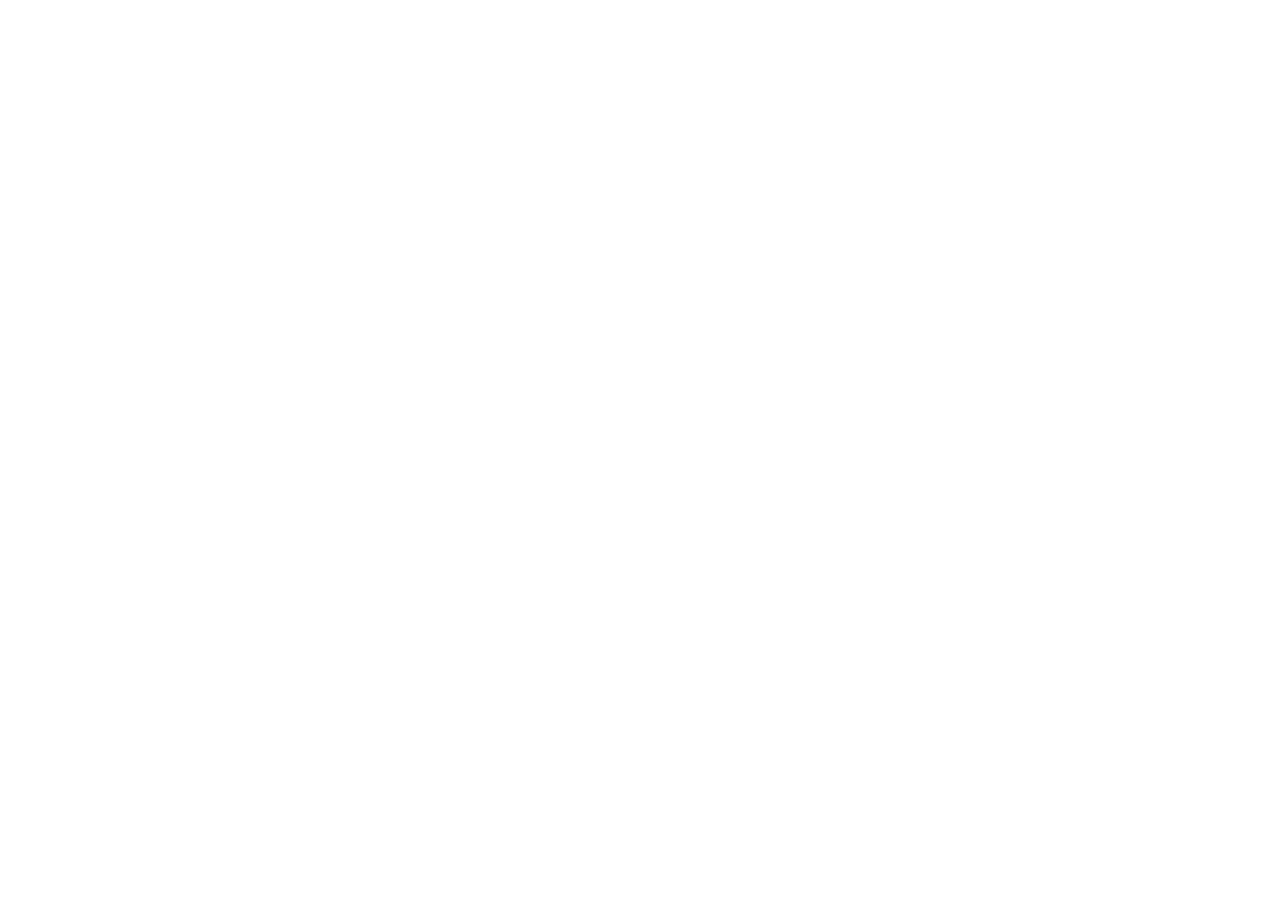
==== commit 74a7a0e6: "updated" ====
--- a/index.html
+++ b/index.html
@@ -1 +1 @@
-<!doctype html><html lang="en"><head><meta charset="utf-8"/><link rel="icon" href="/favicon.ico"/><meta name="viewport" content="width=device-width,initial-scale=1,minimum-scale=1,maximum-scale=1,user-scalable=no,shrink-to-fit=no,viewport-fit=cover"><meta name="theme-color" content="#000000"/><meta name="description" content="Giant Baby Corn Finance"/><meta property="og:locale" content="zh_TW"><meta property="og:title" content="giantbabycorn.finance"><meta property="og:description" content="giantbabycorn.finance"><link rel="apple-touch-icon" href="/logo192.png"/><link rel="manifest" href="/manifest.json"/><title>Giant Baby Corn Finance</title><link href="/static/css/main.38dd1ef7.chunk.css" rel="stylesheet"></head><body><noscript>You need to enable JavaScript to run this app.</noscript><div id="root"></div><script>!function(e){function r(r){for(var n,a,i=r[0],f=r[1],l=r[2],p=0,s=[];p<i.length;p++)a=i[p],Object.prototype.hasOwnProperty.call(o,a)&&o[a]&&s.push(o[a][0]),o[a]=0;for(n in f)Object.prototype.hasOwnProperty.call(f,n)&&(e[n]=f[n]);for(c&&c(r);s.length;)s.shift()();return u.push.apply(u,l||[]),t()}function t(){for(var e,r=0;r<u.length;r++){for(var t=u[r],n=!0,i=1;i<t.length;i++){var f=t[i];0!==o[f]&&(n=!1)}n&&(u.splice(r--,1),e=a(a.s=t[0]))}return e}var n={},o={1:0},u=[];function a(r){if(n[r])return n[r].exports;var t=n[r]={i:r,l:!1,exports:{}};return e[r].call(t.exports,t,t.exports,a),t.l=!0,t.exports}a.m=e,a.c=n,a.d=function(e,r,t){a.o(e,r)||Object.defineProperty(e,r,{enumerable:!0,get:t})},a.r=function(e){"undefined"!=typeof Symbol&&Symbol.toStringTag&&Object.defineProperty(e,Symbol.toStringTag,{value:"Module"}),Object.defineProperty(e,"__esModule",{value:!0})},a.t=function(e,r){if(1&r&&(e=a(e)),8&r)return e;if(4&r&&"object"==typeof e&&e&&e.__esModule)return e;var t=Object.create(null);if(a.r(t),Object.defineProperty(t,"default",{enumerable:!0,value:e}),2&r&&"string"!=typeof e)for(var n in e)a.d(t,n,function(r){return e[r]}.bind(null,n));return t},a.n=function(e){var r=e&&e.__esModule?function(){return e.default}:function(){return e};return a.d(r,"a",r),r},a.o=function(e,r){return Object.prototype.hasOwnProperty.call(e,r)},a.p="/";var i=this["webpackJsonpgiantbabycorn.finance"]=this["webpackJsonpgiantbabycorn.finance"]||[],f=i.push.bind(i);i.push=r,i=i.slice();for(var l=0;l<i.length;l++)r(i[l]);var c=f;t()}([])</script><script src="/static/js/2.7730d08b.chunk.js"></script><script src="/static/js/main.406218ff.chunk.js"></script></body></html>+<!doctype html><html lang="en"><head><meta charset="utf-8"/><link rel="icon" href="/favicon.ico"/><meta name="viewport" content="width=device-width,initial-scale=1,minimum-scale=1,maximum-scale=1,user-scalable=no,shrink-to-fit=no,viewport-fit=cover"><meta name="theme-color" content="#000000"/><meta name="description" content="Giant Baby Corn Finance"/><meta property="og:locale" content="zh_TW"><meta property="og:title" content="giantbabycorn.finance"><meta property="og:description" content="giantbabycorn.finance"><link rel="apple-touch-icon" href="/logo192.png"/><link rel="manifest" href="/manifest.json"/><script async src="https://www.googletagmanager.com/gtag/js?id=UA-116251394-1"></script><script>function gtag(){dataLayer.push(arguments)}window.dataLayer=window.dataLayer||[],gtag("js",new Date),gtag("config","UA-116251394-1")</script><title>Giant Baby Corn Finance</title><link href="/static/css/main.f0922fde.chunk.css" rel="stylesheet"></head><body><noscript>You need to enable JavaScript to run this app.</noscript><div id="root"></div><script>!function(e){function r(r){for(var n,a,i=r[0],f=r[1],l=r[2],p=0,s=[];p<i.length;p++)a=i[p],Object.prototype.hasOwnProperty.call(o,a)&&o[a]&&s.push(o[a][0]),o[a]=0;for(n in f)Object.prototype.hasOwnProperty.call(f,n)&&(e[n]=f[n]);for(c&&c(r);s.length;)s.shift()();return u.push.apply(u,l||[]),t()}function t(){for(var e,r=0;r<u.length;r++){for(var t=u[r],n=!0,i=1;i<t.length;i++){var f=t[i];0!==o[f]&&(n=!1)}n&&(u.splice(r--,1),e=a(a.s=t[0]))}return e}var n={},o={1:0},u=[];function a(r){if(n[r])return n[r].exports;var t=n[r]={i:r,l:!1,exports:{}};return e[r].call(t.exports,t,t.exports,a),t.l=!0,t.exports}a.m=e,a.c=n,a.d=function(e,r,t){a.o(e,r)||Object.defineProperty(e,r,{enumerable:!0,get:t})},a.r=function(e){"undefined"!=typeof Symbol&&Symbol.toStringTag&&Object.defineProperty(e,Symbol.toStringTag,{value:"Module"}),Object.defineProperty(e,"__esModule",{value:!0})},a.t=function(e,r){if(1&r&&(e=a(e)),8&r)return e;if(4&r&&"object"==typeof e&&e&&e.__esModule)return e;var t=Object.create(null);if(a.r(t),Object.defineProperty(t,"default",{enumerable:!0,value:e}),2&r&&"string"!=typeof e)for(var n in e)a.d(t,n,function(r){return e[r]}.bind(null,n));return t},a.n=function(e){var r=e&&e.__esModule?function(){return e.default}:function(){return e};return a.d(r,"a",r),r},a.o=function(e,r){return Object.prototype.hasOwnProperty.call(e,r)},a.p="/";var i=this["webpackJsonpgiantbabycorn.finance"]=this["webpackJsonpgiantbabycorn.finance"]||[],f=i.push.bind(i);i.push=r,i=i.slice();for(var l=0;l<i.length;l++)r(i[l]);var c=f;t()}([])</script><script src="/static/js/2.4b737599.chunk.js"></script><script src="/static/js/main.da15b3e6.chunk.js"></script></body></html>